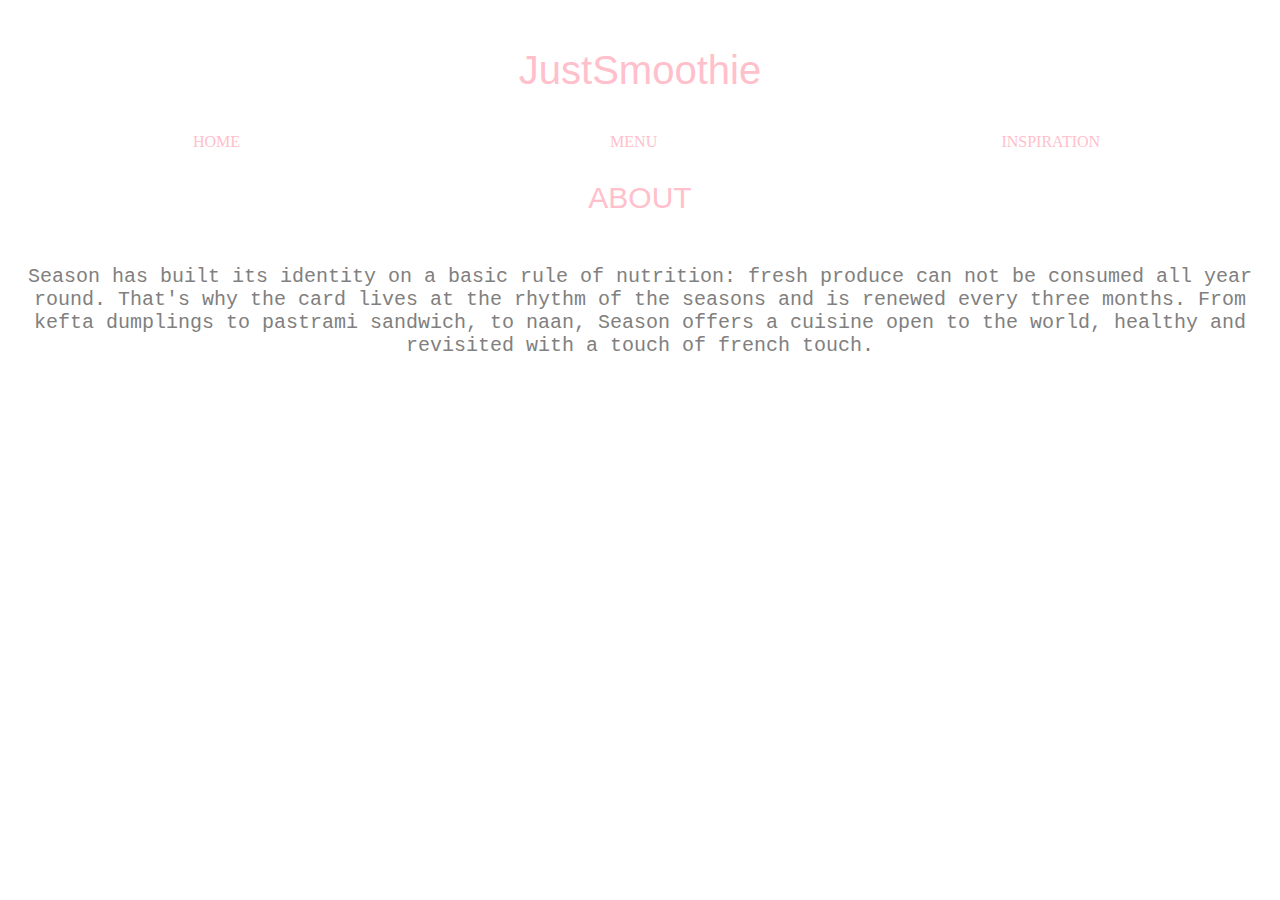
==== about.html @ 6121064e "finall version" ====
<!DOCTYPE html>
<html>


<head>

<title>About</title>

<link rel="stylesheet" type="text/css" href="style.css">

</head>


<body>

<div class="row">
<div class="col-l-12 col-s-12">
<p class="name"> JustSmoothie </p>
</div>
</div>

<div class="row">
<div class="col-l-4 col-s-12">
<a href="index.html"> HOME </a>
</div>

<div class="col-l-4 col-s-12">
<a href="menu.html"> MENU </a>
</div>

<div class="col-l-4 col-s-12">
<a href="inspiration.html"> INSPIRATION </a>
</div>
</div>



<div class="row">
<div class="col-l-12 col-s-12">
<p class="page-title"> ABOUT </p>
</div>
</div>


<div class="row">
<div class="col-l-12 col-s-12 info">
<p> Season has built its identity on a basic rule of nutrition: fresh produce can not be consumed all year round. That's why the card lives at the rhythm of the seasons and is renewed every three months.
From kefta dumplings to pastrami sandwich, to naan, Season offers a cuisine open to the world, healthy and revisited with a touch of french touch. </p>
</div></div>


</body>
</html>
---- style.css ----
.row {
    width:100%;
    display:flex;
    flex-wrap: wrap;
}

@media only screen and (max-width: 300px) { /* For mobile phones: */
.col-s-1 {width: 8.33%; text-align: center}
.col-s-4 {width: 33%; text-align: center}
.col-s-12 {width: 100%; text-align: center}
}
@media only screen and (min-width: 300px) { /* For laptops and desktops: */
.col-l-1 {width: 8.33%; text-align: center}
.col-l-4 {width: 33%; text-align: center}
.col-l-12 {width: 100%; text-align: center}
}


a:link {
  color: pink;
  background-color: transparent;
  text-decoration: none;
}

a:visited {
  color: pink;
  background-color: transparent;
  text-decoration: none;
}

a:hover {
  color: #0373fc;
  background-color: transparent;
  text-decoration: underline;
}

.name {
    font-family: "Impact", sans-serif;
    font-size: 40px;
    color: pink

}

.menu-title{
    font-family: "Impact", sans-serif;
    font-size: 20px;
    color: #cc6aa5
}

.page-title{
    font-family: "Impact", sans-serif;
    font-size: 30px;
    color: pink
}

.menu-item{
    font-family: "Courier New", 'Courier New', Courier, monospace;
    font-size: 20px;
    color: #cc6aa5
}

.menu-d{
    font-family: "Courier New", 'Courier New', Courier, monospace;
    font-size: 15px;
    color: grey
}

.info{
    font-family: "Courier New", 'Courier New', Courier, monospace;
    font-size: 20px;
    color: grey
}

.info-b{
    font-family: "Courier New", 'Courier New', Courier, monospace;
    font-size: 30px;
    color: #cc6aa5
}

img {
  width: 100%;
}
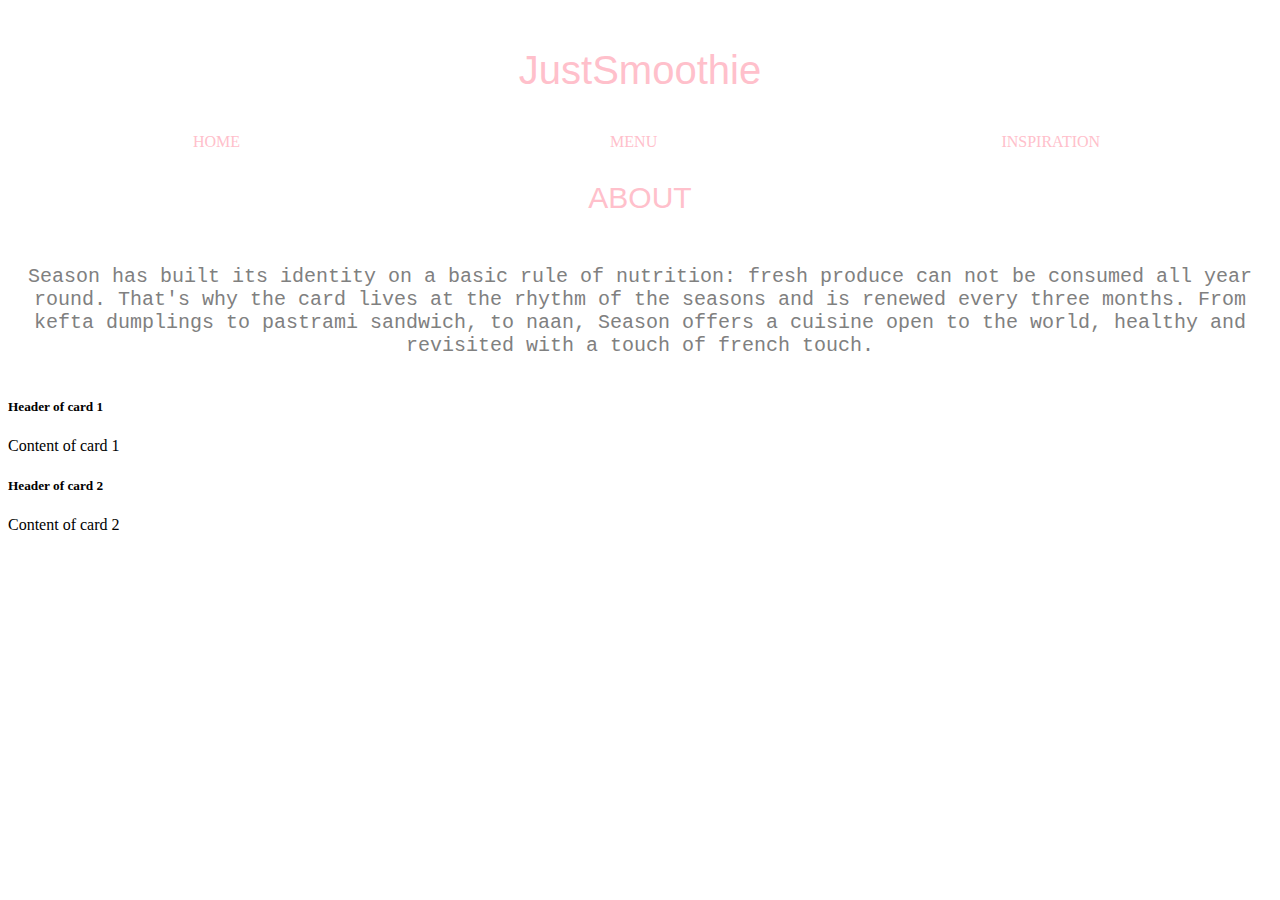
==== commit 8a18aa45: "stage 1" ====
--- a/about.html
+++ b/about.html
@@ -1,13 +1,19 @@
 
-<!DOCTYPE html>
-<html>
+<!doctype html>
+<html lang="en">
 
 
 <head>
 
+<!-- Required meta tags -->
+<meta charset="utf-8">
+<meta name="viewport" content="width=device-width, initial-scale=1, shrink-to-fit=no">
+
+<!-- Bootstrap CSS -->
+<link rel="stylesheet" href="https://stackpath.bootstrapcdn.com/bootstrap/4.1.3/css/bootstrap.min.css" integrity="sha384-MCw98/SFnGE8fJT3GXwEOngsV7Zt27NXFoaoApmYm81iuXoPkFOJwJ8ERdknLPMO" crossorigin="anonymous">
+<link rel="stylesheet" type="text/css" href="style.css">
+
 <title>About</title>
-
-<link rel="stylesheet" type="text/css" href="style.css">
 
 </head>
 
@@ -49,6 +55,43 @@
 From kefta dumplings to pastrami sandwich, to naan, Season offers a cuisine open to the world, healthy and revisited with a touch of french touch. </p>
 </div></div>
 
+<div id="accordion" class="accordion">
+    <div class="card">
+        <div class="card-header" id="headingOne">
+            <h5 class="mb-0">
+                <a data-toggle="collapse" data-target="#contentOne">
+                    Header of card 1
+                </a>
+            </h5>
+        </div>
+    <div class="collapse show" id="contentOne" data-parent="#accordion">
+        <div class="card-body">
+            Content of card 1
+        </div>
+    </div>
+    </div>
+    <div class="card">
+        <div class="card-header" id="headingTwo">
+            <h5 class="mb-0">
+                <a data-toggle="collapse" data-target="#contentTwo">
+                    Header of card 2
+                </a>
+            </h5>
+        </div>
+    <div class="collapse show" id="contentTwo" data-parent="#accordion">
+        <div class="card-body">
+            Content of card 2
+        </div>
+    </div>
+    </div>
+    </div>
+
+
+<!-- Optional JavaScript -->
+    <!-- jQuery first, then Popper.js, then Bootstrap JS -->
+    <script src="https://code.jquery.com/jquery-3.3.1.slim.min.js" integrity="sha384-q8i/X+965DzO0rT7abK41JStQIAqVgRVzpbzo5smXKp4YfRvH+8abtTE1Pi6jizo" crossorigin="anonymous"></script>
+    <script src="https://cdnjs.cloudflare.com/ajax/libs/popper.js/1.14.3/umd/popper.min.js" integrity="sha384-ZMP7rVo3mIykV+2+9J3UJ46jBk0WLaUAdn689aCwoqbBJiSnjAK/l8WvCWPIPm49" crossorigin="anonymous"></script>
+    <script src="https://stackpath.bootstrapcdn.com/bootstrap/4.1.3/js/bootstrap.min.js" integrity="sha384-ChfqqxuZUCnJSK3+MXmPNIyE6ZbWh2IMqE241rYiqJxyMiZ6OW/JmZQ5stwEULTy" crossorigin="anonymous"></script>
 
 </body>
 </html>
